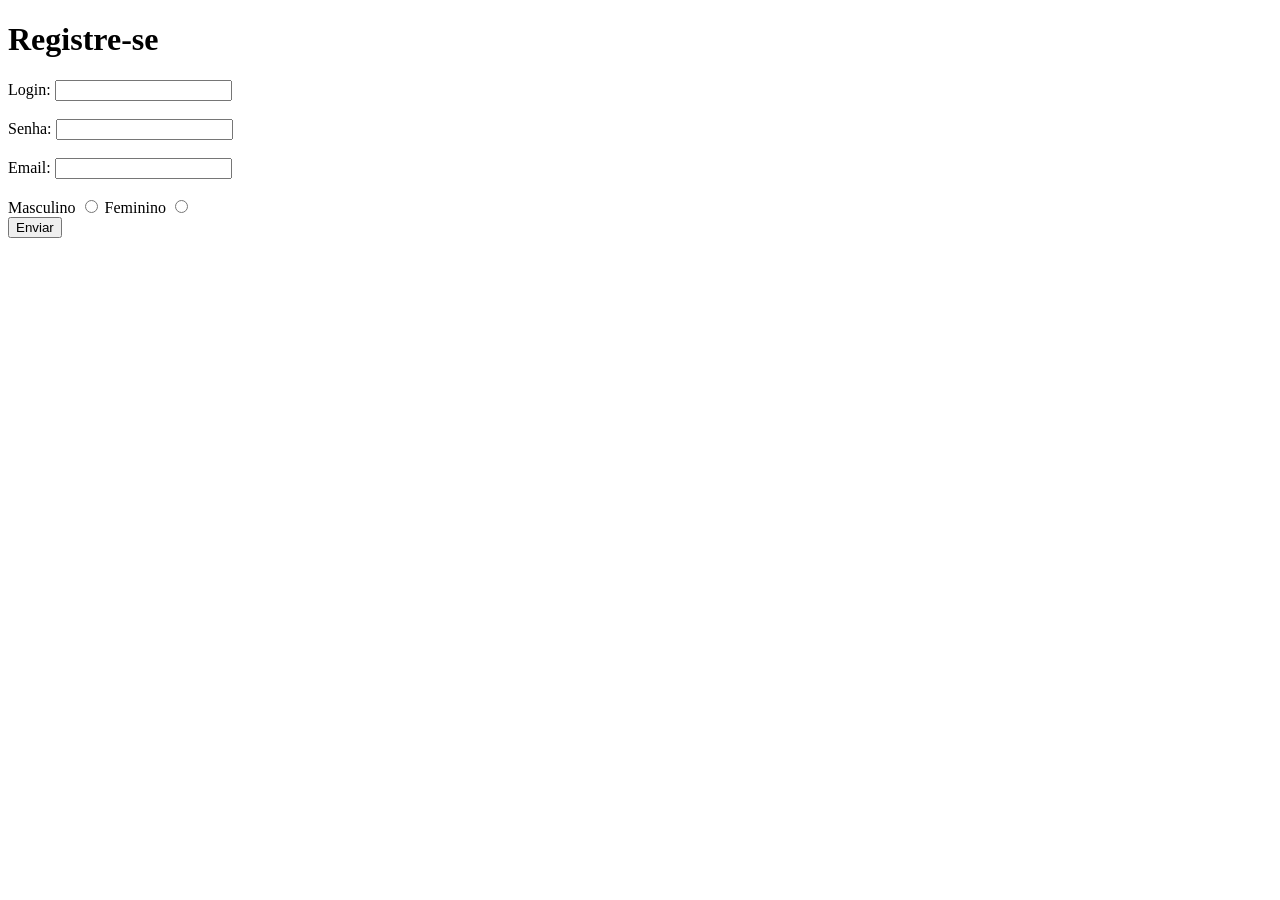
==== registro.html @ 42aa634c "aula 2" ====
<!DOCTYPE html>
<html lang="en">
<head>
    <meta charset="UTF-8">
    <meta http-equiv="X-UA-Compatible" content="IE=edge">
    <meta name="viewport" content="width=device-width, initial-scale=1.0">
    <title>Document</title>
</head>
<body>
    <form action="formulario.html" target="_blank" method="GET">
        <h1>Registre-se</h1>
        <label for="login">Login:</label>
        <input type="text" name="login" id="login"><br><br>
        <label for="senha">Senha:</label>
        <input type="password" name="senha" id="senha"><br><br>
        <label for="email">Email:</label>
        <input type="email" name="email" id="email"><br><br>
        <label for="masc">Masculino</label>
        <input type="radio" name="sexo" id="Masculino" value="Masculino">
        <label for="masc">Feminino</label>
        <input type="radio" name="sexo" id="Feminino" value="Feminino">

    
        <br><button>Enviar</button>
    </form>
</body>
</html>
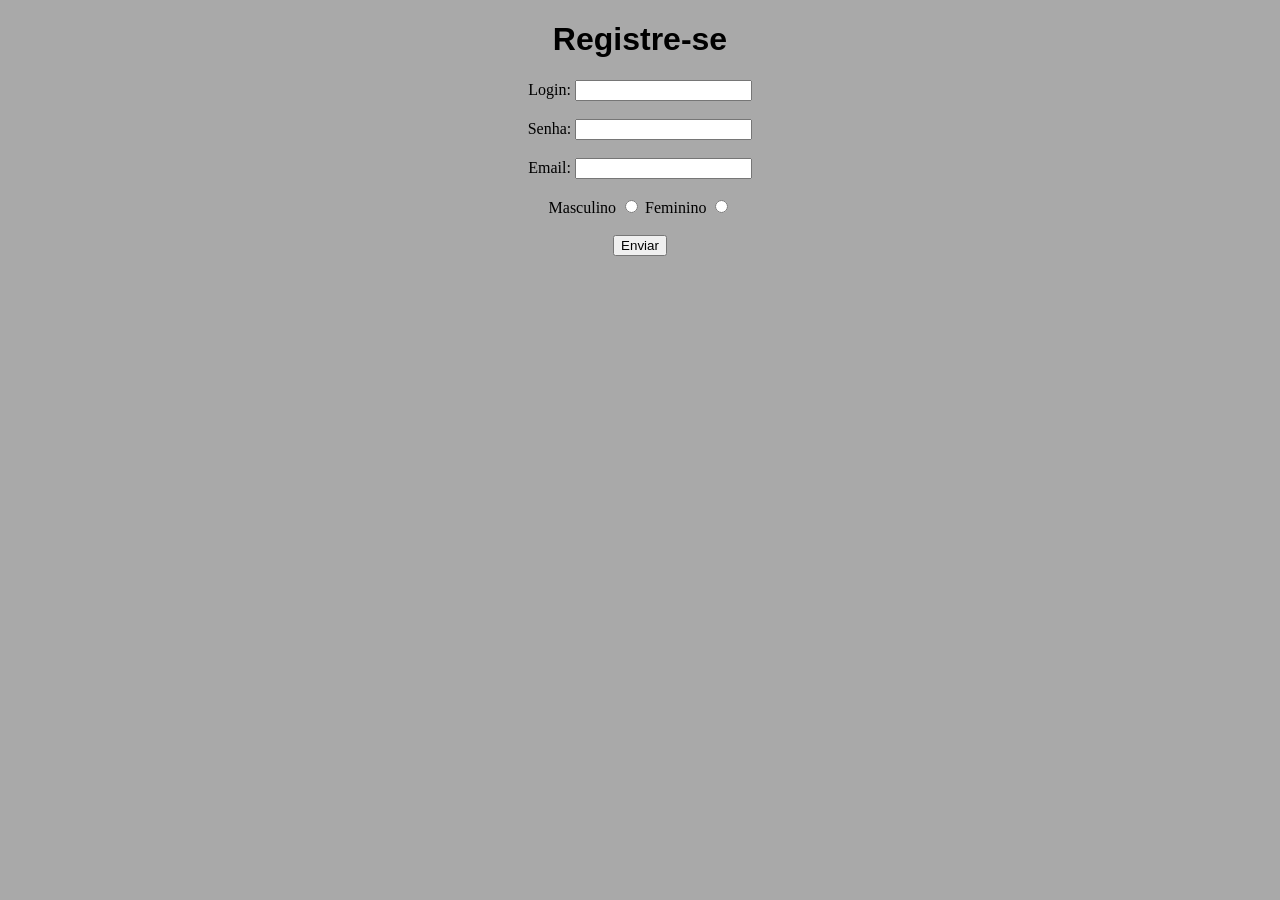
==== commit 2662181b: "css" ====
--- a/registro.html
+++ b/registro.html
@@ -1,10 +1,21 @@
 <!DOCTYPE html>
-<html lang="en">
+<html lang="pt-br">
 <head>
     <meta charset="UTF-8">
     <meta http-equiv="X-UA-Compatible" content="IE=edge">
     <meta name="viewport" content="width=device-width, initial-scale=1.0">
     <title>Document</title>
+    <style>
+        body {
+        text-align: center;
+        background-color: darkgray;
+        vertical-align: middle;
+        }
+        h1 {
+            font-family: 'Lucida Sans', 'Lucida Sans Regular', 'Lucida Grande', 'Lucida Sans Unicode', Geneva, Verdana, sans-serif;
+        }
+        
+    </style>
 </head>
 <body>
     <form action="formulario.html" target="_blank" method="GET">
@@ -21,7 +32,7 @@
         <input type="radio" name="sexo" id="Feminino" value="Feminino">
 
     
-        <br><button>Enviar</button>
+        <br><br><button>Enviar</button>
     </form>
 </body>
 </html>
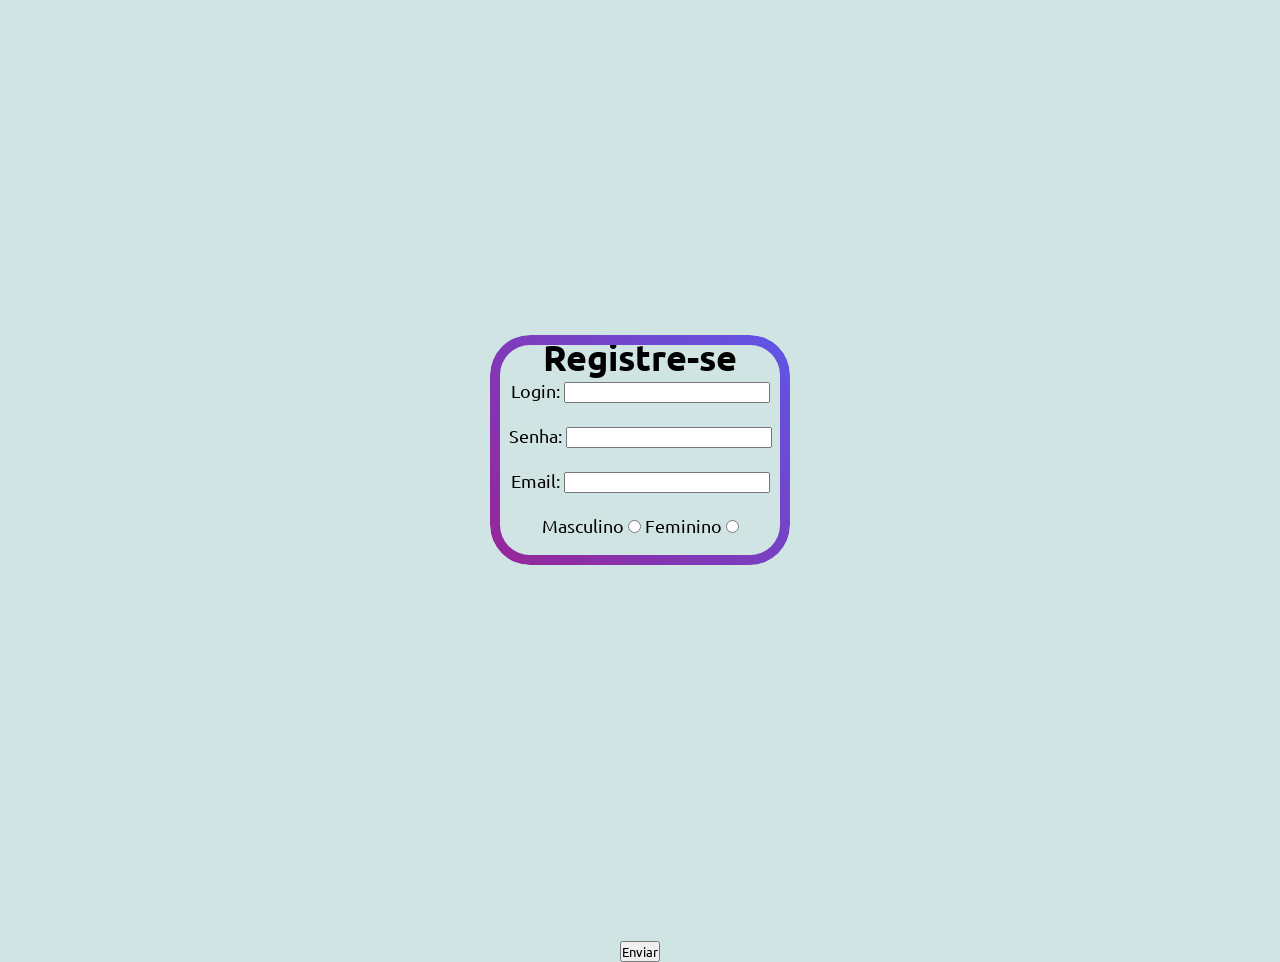
==== commit 5475af60: "aula 20/04/2023." ====
--- a/registro.html
+++ b/registro.html
@@ -5,20 +5,12 @@
     <meta http-equiv="X-UA-Compatible" content="IE=edge">
     <meta name="viewport" content="width=device-width, initial-scale=1.0">
     <title>Document</title>
-    <style>
-        body {
-        text-align: center;
-        background-color: darkgray;
-        vertical-align: middle;
-        }
-        h1 {
-            font-family: 'Lucida Sans', 'Lucida Sans Regular', 'Lucida Grande', 'Lucida Sans Unicode', Geneva, Verdana, sans-serif;
-        }
-        
-    </style>
+    <link rel="stylesheet" href="style.css">
 </head>
 <body>
-    <form action="formulario.html" target="_blank" method="GET">
+
+    <div class="container">
+    <form class="borda" action="formulario.html" target="_blank" method="GET">
         <h1>Registre-se</h1>
         <label for="login">Login:</label>
         <input type="text" name="login" id="login"><br><br>
@@ -30,7 +22,7 @@
         <input type="radio" name="sexo" id="Masculino" value="Masculino">
         <label for="masc">Feminino</label>
         <input type="radio" name="sexo" id="Feminino" value="Feminino">
-
+    </div>
     
         <br><br><button>Enviar</button>
     </form>
--- a/style.css
+++ b/style.css
@@ -0,0 +1,87 @@
+@import
+url('https://fonts.googleapis.com/css2?family=Ubuntu:wght@300;400;500&display=swap');
+
+*{ margin:0;
+    padding: 0;
+    box-sizing: border-box;
+    font-family: 'Ubuntu', sans-serif;
+
+
+
+}
+
+.container {
+
+    display:flex;
+    justify-content: center;
+    align-items: center;
+    height: 100vh;
+}
+
+.borda{
+    position:relative;
+    width: 300px;
+    height: 230px;
+
+
+}
+
+.borda::before{
+    content: "";
+    position: absolute;
+    top: 0;
+    bottom: 0;
+    left: 0;
+    right: 0;
+    border-radius: 40px;
+    padding: 10px;
+    background: linear-gradient(45deg, #982598,#5f56e6);
+    -webkit-mask:linear-gradient(#fff 0 0) content-box, linear-gradient(#fff 0 0);
+    -webkit-mask-composite: xor;  
+    mask-composite:exclude;  
+}
+
+.list{
+    list-style-type: none;
+    text-align: center;
+}
+
+
+
+
+.texto {
+
+font-size: larger;
+
+}
+
+
+
+.apr {
+
+    font-family:'Lucida Sans', 'Lucida Sans Regular', 'Lucida Grande', 'Lucida Sans Unicode', Geneva, Verdana, sans-serif;
+    text-align: center;
+}
+
+form {
+   font-size: large;
+   text-align: center;
+}
+body {
+   background-color: rgb(208, 228, 228);
+   text-align: center;
+}
+.foto {
+  
+   text-align: center;
+   width: 200px;
+   margin: 20;
+   display: block;  
+   margin-left: auto;
+   margin-right: auto; 
+}
+.login {
+   display: block;  
+   text-align: right;
+   
+}
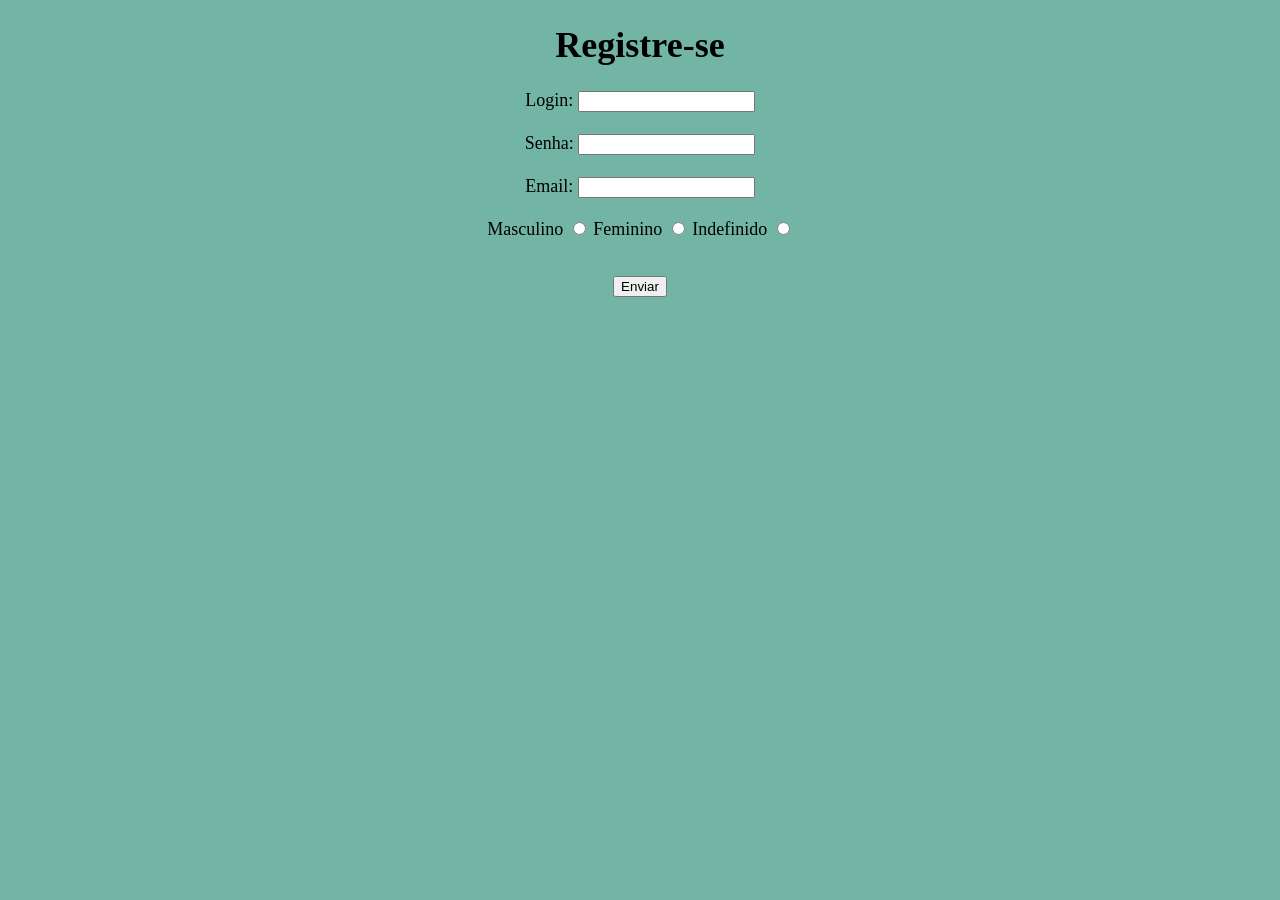
==== commit de979606: "CSS pesado" ====
--- a/registro.html
+++ b/registro.html
@@ -22,6 +22,8 @@
         <input type="radio" name="sexo" id="Masculino" value="Masculino">
         <label for="masc">Feminino</label>
         <input type="radio" name="sexo" id="Feminino" value="Feminino">
+        <label for="indef">Indefinido</label>
+        <input type="radio" name="sexo" id="indef" value="Indefinido">
     </div>
     
         <br><br><button>Enviar</button>
--- a/style.css
+++ b/style.css
@@ -1,51 +1,51 @@
-@import
-url('https://fonts.googleapis.com/css2?family=Ubuntu:wght@300;400;500&display=swap');
+.tudo {
+    width: 800px;
+    height: 900px;
+    background-color:#f2ceab;
+    border: solid 2px;
+    border-bottom: solid 10px;
+    border-right: solid 10px;
+    border-left: solid 10px #f2ceab;
+    border-top: solid 10px #f2ceab;;
+    background-size: 150px;
+    margin: 0 auto;
+    align-items: center;
+}
+.btig {
 
-*{ margin:0;
-    padding: 0;
-    box-sizing: border-box;
-    font-family: 'Ubuntu', sans-serif;
-
-
+    color: white;
+    background-color: #C13584 ;
+    padding: 13px;
+    border-radius: 10px;
+    text-decoration:none
 
 }
 
-.container {
-
-    display:flex;
-    justify-content: center;
-    align-items: center;
-    height: 100vh;
-}
-
-.borda{
-    position:relative;
-    width: 300px;
-    height: 230px;
-
+.btgt {
+    color: white;
+    background-color: rgb(0, 0, 0);
+    padding: 13px;
+    border-radius: 10px;
+    text-decoration:none
 
 }
 
-.borda::before{
-    content: "";
-    position: absolute;
-    top: 0;
-    bottom: 0;
-    left: 0;
-    right: 0;
-    border-radius: 40px;
-    padding: 10px;
-    background: linear-gradient(45deg, #982598,#5f56e6);
-    -webkit-mask:linear-gradient(#fff 0 0) content-box, linear-gradient(#fff 0 0);
-    -webkit-mask-composite: xor;  
-    mask-composite:exclude;  
+.btlk {
+    color: white ;
+    background-color: #1d7199;
+    padding: 13px;
+    border-radius: 10px;
+    text-decoration:none
 }
 
-.list{
-    list-style-type: none;
-    text-align: center;
+.btem {
+
+    color: white ;
+    background-color: #e2ad1b;
+    padding: 13px;
+    border-radius: 10px;
+    text-decoration:none
 }
-
 
 
 
@@ -58,7 +58,8 @@
 
 
 .apr {
-
+    font-size: xx-large;
+    font-weight: bold;
     font-family:'Lucida Sans', 'Lucida Sans Regular', 'Lucida Grande', 'Lucida Sans Unicode', Geneva, Verdana, sans-serif;
     text-align: center;
 }
@@ -68,7 +69,7 @@
    text-align: center;
 }
 body {
-   background-color: rgb(208, 228, 228);
+   background-color:#72b5a4;
    text-align: center;
 }
 .foto {
@@ -81,7 +82,12 @@
    margin-right: auto; 
 }
 .login {
-   display: block;  
    text-align: right;
-   
+   position: absolute; right: 0;
+    color: white ;
+    background-color: #595757;
+    padding: 13px;
+    padding-right: 10px;
+    text-decoration:none;
+    
 }
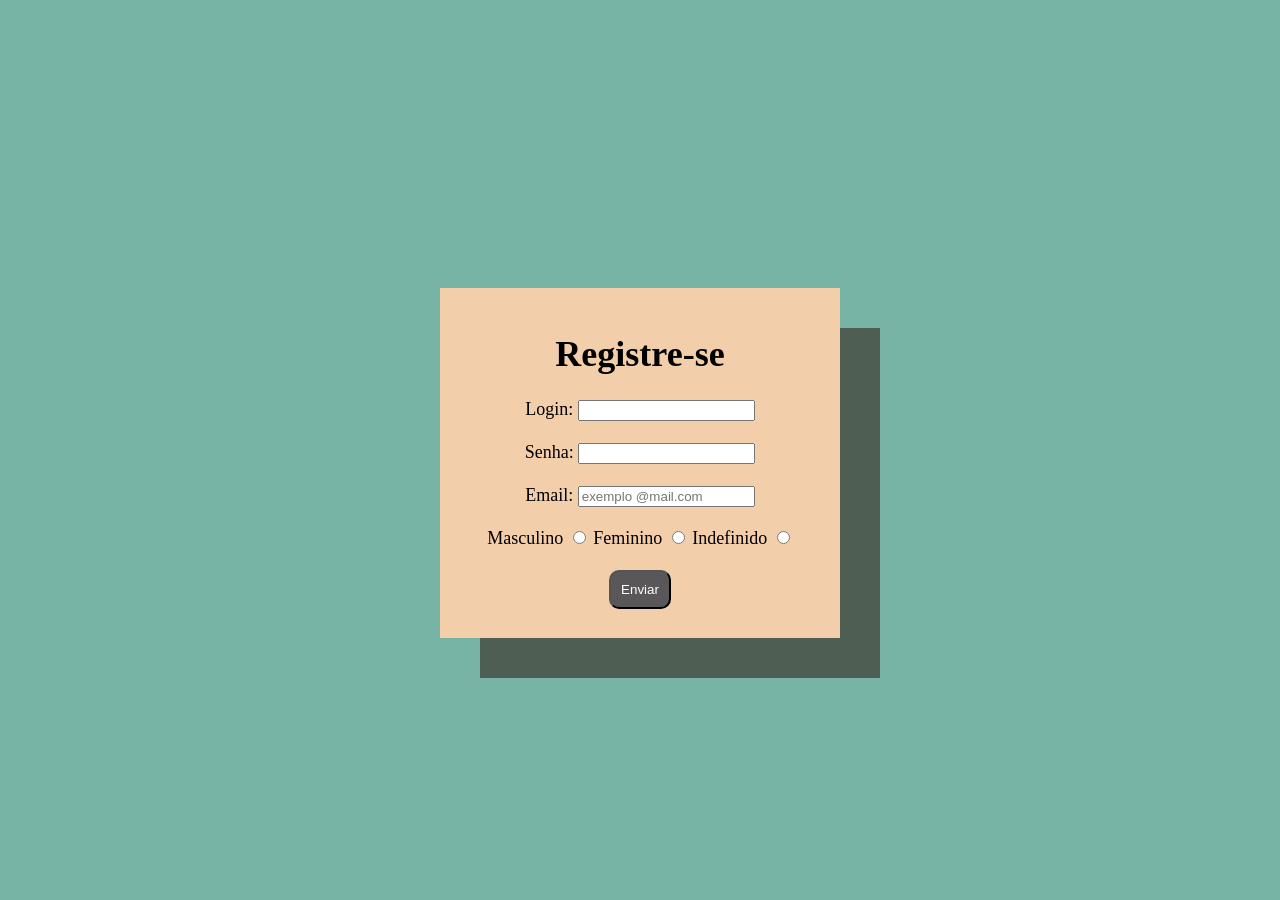
==== commit 4149b17a: "Ajustes de dimensionamento" ====
--- a/registro.html
+++ b/registro.html
@@ -6,27 +6,29 @@
     <meta name="viewport" content="width=device-width, initial-scale=1.0">
     <title>Document</title>
     <link rel="stylesheet" href="style.css">
+    <link rel="icon" type="image/x-icon" href="livro.png">
 </head>
 <body>
 
-    <div class="container">
+    <div class="Rtudo">
     <form class="borda" action="formulario.html" target="_blank" method="GET">
-        <h1>Registre-se</h1>
+        <br><h1>Registre-se</h1>
         <label for="login">Login:</label>
         <input type="text" name="login" id="login"><br><br>
         <label for="senha">Senha:</label>
         <input type="password" name="senha" id="senha"><br><br>
         <label for="email">Email:</label>
-        <input type="email" name="email" id="email"><br><br>
+        <input placeholder="exemplo @mail.com" type="email" name="email" id="email"><br><br>
         <label for="masc">Masculino</label>
         <input type="radio" name="sexo" id="Masculino" value="Masculino">
         <label for="masc">Feminino</label>
         <input type="radio" name="sexo" id="Feminino" value="Feminino">
         <label for="indef">Indefinido</label>
         <input type="radio" name="sexo" id="indef" value="Indefinido">
+        <br><br><button class="btrg">Enviar</button>
     </div>
     
-        <br><br><button>Enviar</button>
+        
     </form>
 </body>
 </html>
--- a/style.css
+++ b/style.css
@@ -1,20 +1,43 @@
+.btrg {
+
+    color: white;
+    background-color:#595757;
+    padding: 10px;
+    border-radius: 10px; 
+    text-decoration:none;
+    cursor: pointer;
+
+}
+
+
+
+.Rtudo {
+
+    text-align: center;
+    width: 400px;
+    height: 350px;
+    background-color:#f2ceab;
+    box-shadow: 40px +40px rgba(53, 38, 29, 0.603);
+    position: relative;
+    top: 50%;
+    transform: translateY(80%);
+    margin: auto;
+}
 .tudo {
-    width: 800px;
-    height: 900px;
+    text-align: center;
+    width: 850px;
+    height: 700px;
     background-color:#f2ceab;
-    border: solid 2px;
-    border-bottom: solid 10px;
-    border-right: solid 10px;
-    border-left: solid 10px #f2ceab;
-    border-top: solid 10px #f2ceab;;
-    background-size: 150px;
-    margin: 0 auto;
-    align-items: center;
+    box-shadow: 40px +40px rgba(53, 38, 29, 0.603);
+    margin: auto;
+    position: relative;
+    top: 50%;
+    transform: translateY(8%);
+
 }
 .btig {
-
+    background-image: linear-gradient(315deg, #E1306C 0%, #F77737 74%);
     color: white;
-    background-color: #C13584 ;
     padding: 13px;
     border-radius: 10px;
     text-decoration:none
@@ -35,7 +58,8 @@
     background-color: #1d7199;
     padding: 13px;
     border-radius: 10px;
-    text-decoration:none
+    text-decoration:none;
+
 }
 
 .btem {
@@ -69,7 +93,7 @@
    text-align: center;
 }
 body {
-   background-color:#72b5a4;
+   background-color:#78b4a5;
    text-align: center;
 }
 .foto {
@@ -89,5 +113,6 @@
     padding: 13px;
     padding-right: 10px;
     text-decoration:none;
+    margin: auto;
     
 }
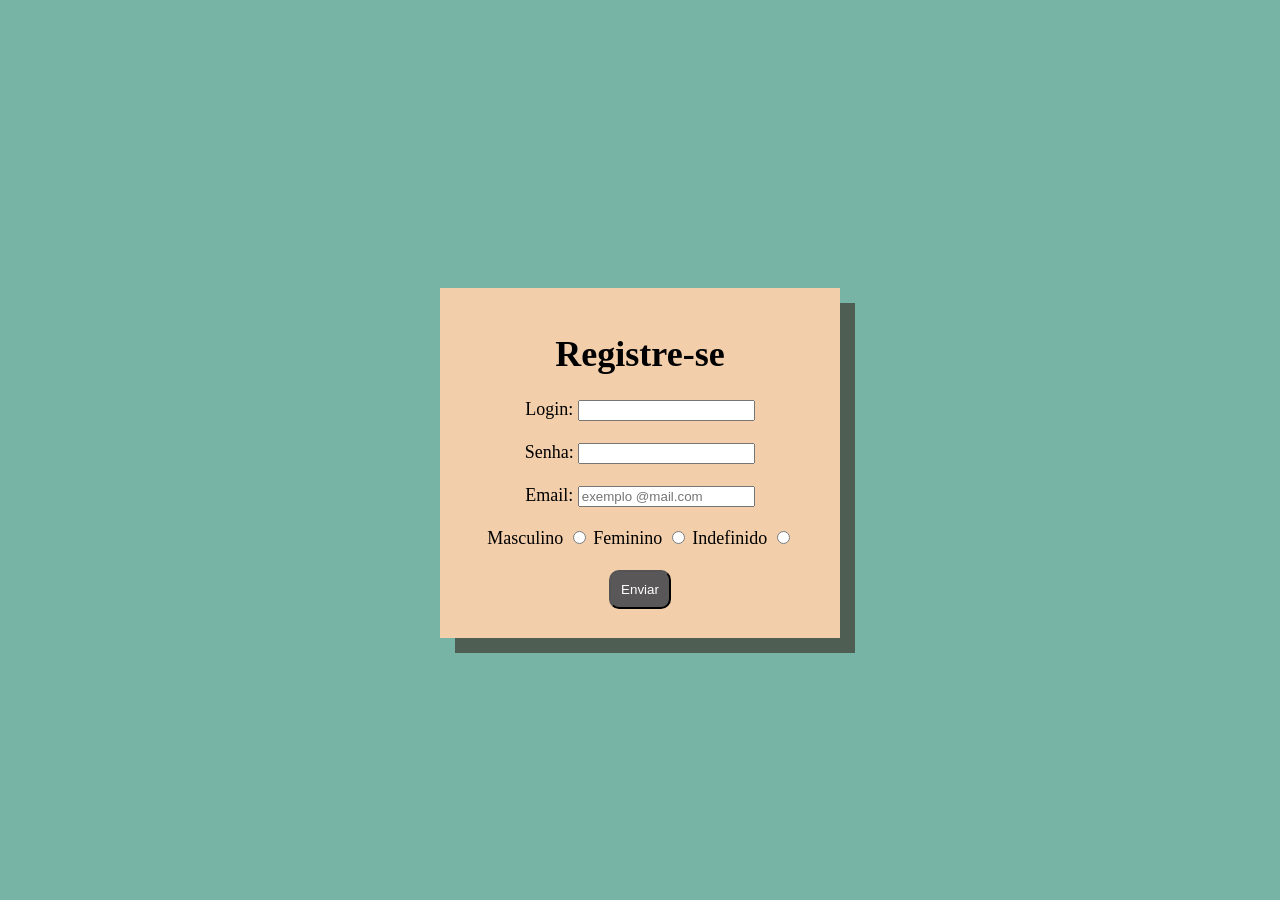
==== commit f97d18a7: "sombra diminuida" ====
--- a/registro.html
+++ b/registro.html
@@ -4,7 +4,7 @@
     <meta charset="UTF-8">
     <meta http-equiv="X-UA-Compatible" content="IE=edge">
     <meta name="viewport" content="width=device-width, initial-scale=1.0">
-    <title>Document</title>
+    <title>Registre-se</title>
     <link rel="stylesheet" href="style.css">
     <link rel="icon" type="image/x-icon" href="livro.png">
 </head>
--- a/style.css
+++ b/style.css
@@ -17,7 +17,7 @@
     width: 400px;
     height: 350px;
     background-color:#f2ceab;
-    box-shadow: 40px +40px rgba(53, 38, 29, 0.603);
+    box-shadow: 15px +15px rgba(53, 38, 29, 0.603);
     position: relative;
     top: 50%;
     transform: translateY(80%);
@@ -80,7 +80,6 @@
 }
 
 
-
 .apr {
     font-size: xx-large;
     font-weight: bold;
